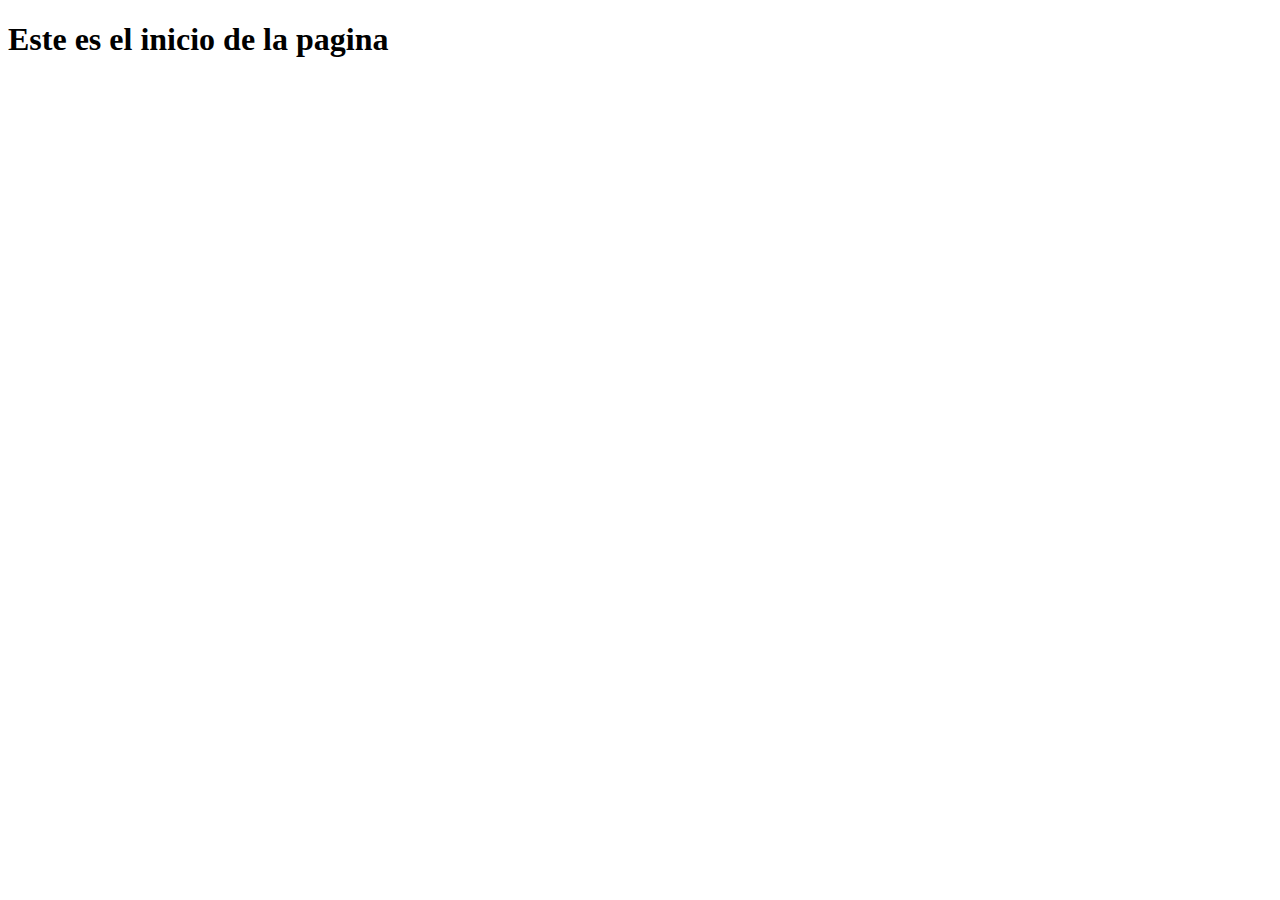
==== index.html @ f368200b "creando el index" ====
<!DOCTYPE html>
<html lang="en">
<head>
    <meta charset="UTF-8">
    <meta name="viewport" content="width=device-width, initial-scale=1.0">
    <title>Document</title>
</head>
<body>
    <h1>Este es el inicio de la pagina</h1>
</body>
</html>
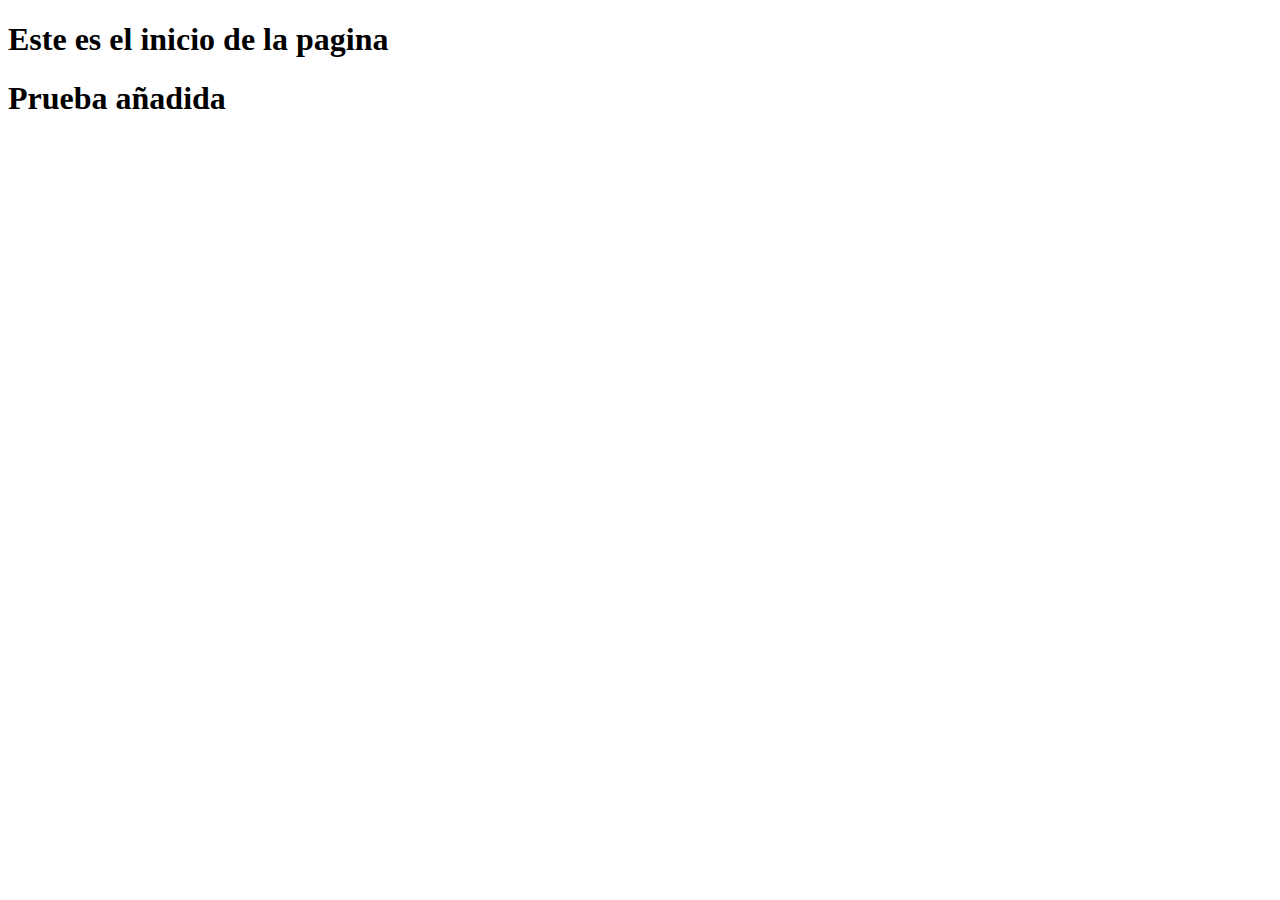
==== commit c7cd2477: "Prueba añadida" ====
--- a/index.html
+++ b/index.html
@@ -7,5 +7,6 @@
 </head>
 <body>
     <h1>Este es el inicio de la pagina</h1>
+    <h1>Prueba añadida</h1>
 </body>
 </html>